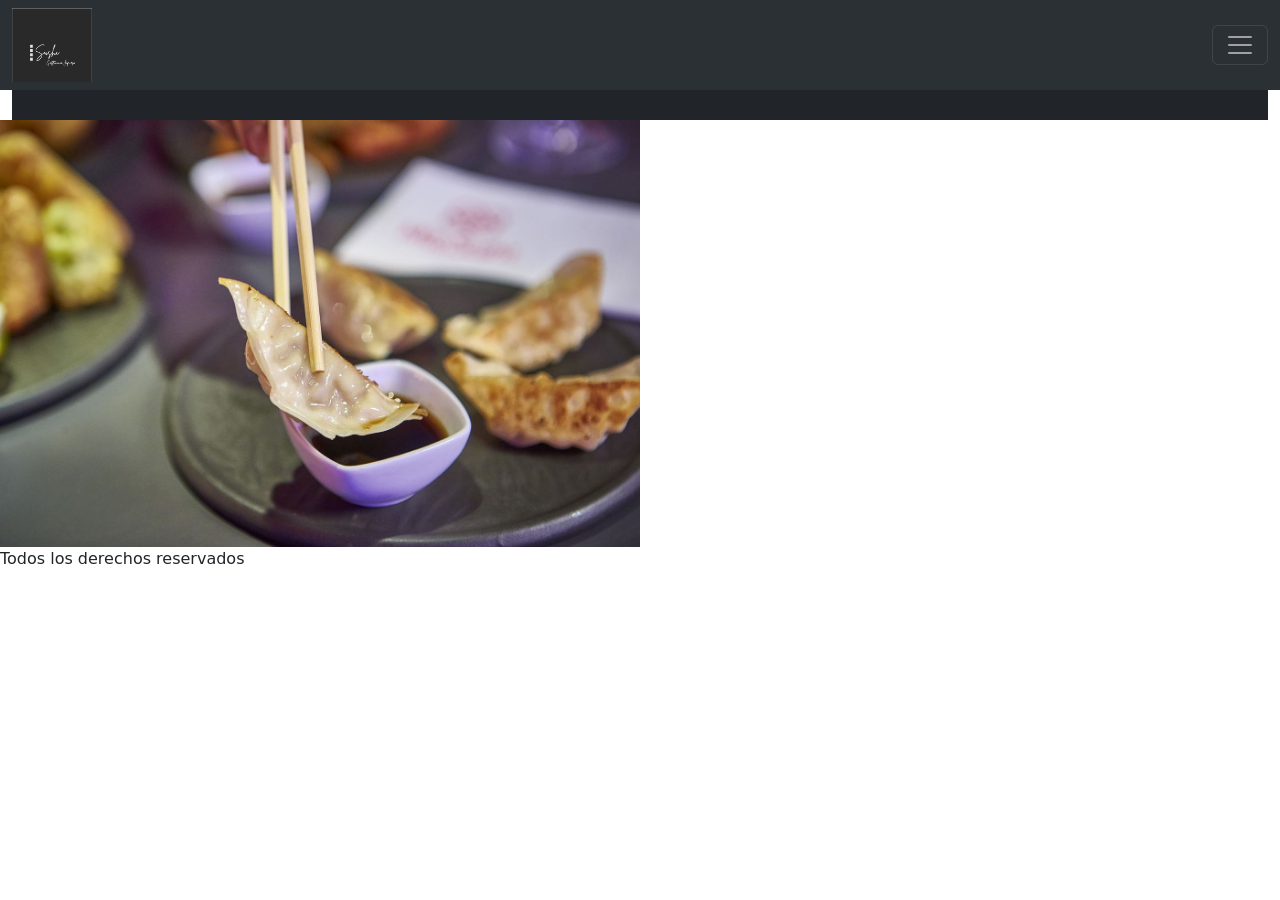
==== pages/gyozas.html @ 25b8c00d "entrega dos" ====
<!DOCTYPE html>
<html lang="en">
<head>
    <meta charset="UTF-8">
    <meta name="viewport" content="width=device-width, initial-scale=1.0">
    
  <link href="https://cdn.jsdelivr.net/npm/bootstrap@5.3.3/dist/css/bootstrap.min.css" rel="stylesheet"
    integrity="sha384-QWTKZyjpPEjISv5WaRU9OFeRpok6YctnYmDr5pNlyT2bRjXh0JMhjY6hW+ALEwIH" crossorigin="anonymous">
    <link rel="stylesheet" href="../main.css">
  <title>semana cinco</title>
    <title>Document</title>
</head>
<body>
    <section class="container-fluid">
        <div class="row">
          <div class="col-md-12">
             <div class="p-5 bg-dark">
                 <img src="img/logo.png" alt="">
             </div>
          </div>
        </div> 
 </section> 
 <header>
    <nav class="navbar bg-body-tertiary fixed-top"  data-bs-theme="dark">
      <div class="container-fluid">  
          
      <div>  <img id="iml" src="../img/logo.png" alt="logo"  width="80" height="74"  > </div>
          
          <button class="navbar-toggler" type="button" data-bs-toggle="offcanvas"
              data-bs-target="#offcanvasNavbar" aria-controls="offcanvasNavbar" aria-label="Toggle navigation">
              <span class="navbar-toggler-icon"></span>
          </button>
          <div class="offcanvas offcanvas-end" tabindex="-1" id="offcanvasNavbar"
              aria-labelledby="offcanvasNavbarLabel">
              <div class="offcanvas-header">
                  <h5 class="offcanvas-title" id="offcanvasNavbarLabel">Menu </h5>
                  <button type="button" class="btn-close" data-bs-dismiss="offcanvas" aria-label="Close"></button>
              </div>
              <div class="offcanvas-body">
                  <ul class="navbar-nav justify-content-end flex-grow-1 pe-3">
                      <li class="nav-item dropdown">
                          <a class="nav-link dropdown-toggle" href="#" role="button" data-bs-toggle="dropdown"
                              aria-expanded="false">
                              Variedades
                          </a>
            <ul class="dropdown-menu menu-bg">
              <li><a class="dropdown-item a menu" href="./ramen.html">ramen</a></li>
              <li><a class="dropdown-item a menu" href="./sushi.html">sushi</a></li>
              <li><a class="dropdown-item a menu" href="./sushiburguer.html">sushiburguer</a></li>
              <li><a class="dropdown-item a menu" href="../index.html">Inicio</a></li>
            </ul>
        </div>
      </div>
    </nav>
  </header>
      <section >
        <img src="../img/GYOZAS.JPG" alt="gyozas" width="50%" >
      </section>

      <footer>
        <p>Todos los derechos reservados</p>
      </footer>
      <script src="https://cdn.jsdelivr.net/npm/bootstrap@5.3.3/dist/js/bootstrap.bundle.min.js"
        integrity="sha384-YvpcrYf0tY3lHB60NNkmXc5s9fDVZLESaAA55NDzOxhy9GkcIdslK1eN7N6jIeHz"
        crossorigin="anonymous"></script>
</body>
</html>
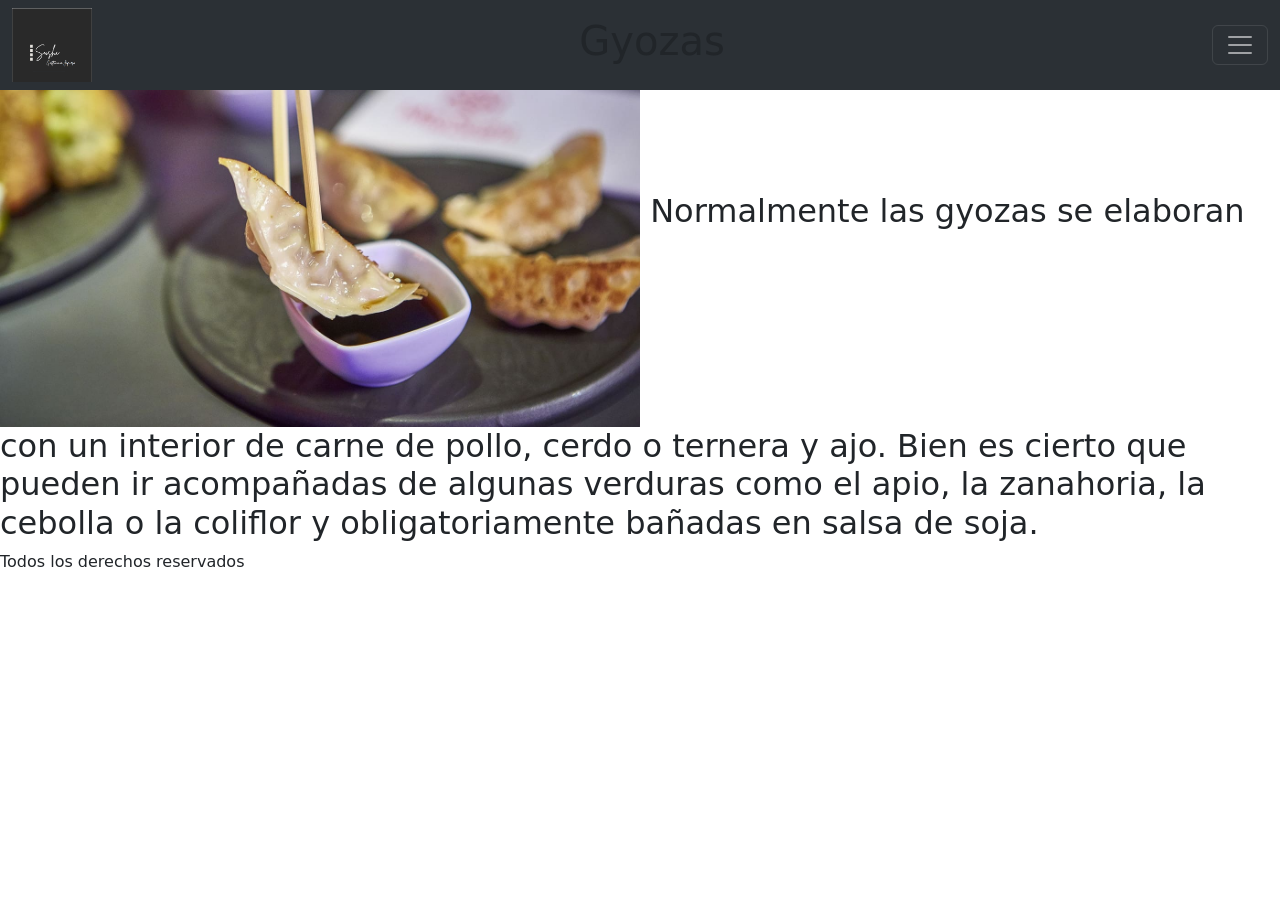
==== commit aa375bf1: "final" ====
--- a/pages/gyozas.html
+++ b/pages/gyozas.html
@@ -7,54 +7,48 @@
   <link href="https://cdn.jsdelivr.net/npm/bootstrap@5.3.3/dist/css/bootstrap.min.css" rel="stylesheet"
     integrity="sha384-QWTKZyjpPEjISv5WaRU9OFeRpok6YctnYmDr5pNlyT2bRjXh0JMhjY6hW+ALEwIH" crossorigin="anonymous">
     <link rel="stylesheet" href="../main.css">
-  <title>semana cinco</title>
+  <title>Gyozas</title>
     <title>Document</title>
-</head>
-<body>
-    <section class="container-fluid">
-        <div class="row">
-          <div class="col-md-12">
-             <div class="p-5 bg-dark">
-                 <img src="img/logo.png" alt="">
-             </div>
-          </div>
-        </div> 
- </section> 
- <header>
-    <nav class="navbar bg-body-tertiary fixed-top"  data-bs-theme="dark">
-      <div class="container-fluid">  
-          
-      <div>  <img id="iml" src="../img/logo.png" alt="logo"  width="80" height="74"  > </div>
-          
-          <button class="navbar-toggler" type="button" data-bs-toggle="offcanvas"
-              data-bs-target="#offcanvasNavbar" aria-controls="offcanvasNavbar" aria-label="Toggle navigation">
-              <span class="navbar-toggler-icon"></span>
-          </button>
-          <div class="offcanvas offcanvas-end" tabindex="-1" id="offcanvasNavbar"
-              aria-labelledby="offcanvasNavbarLabel">
-              <div class="offcanvas-header">
-                  <h5 class="offcanvas-title" id="offcanvasNavbarLabel">Menu </h5>
-                  <button type="button" class="btn-close" data-bs-dismiss="offcanvas" aria-label="Close"></button>
-              </div>
-              <div class="offcanvas-body">
-                  <ul class="navbar-nav justify-content-end flex-grow-1 pe-3">
-                      <li class="nav-item dropdown">
-                          <a class="nav-link dropdown-toggle" href="#" role="button" data-bs-toggle="dropdown"
-                              aria-expanded="false">
-                              Variedades
-                          </a>
-            <ul class="dropdown-menu menu-bg">
-              <li><a class="dropdown-item a menu" href="./ramen.html">ramen</a></li>
-              <li><a class="dropdown-item a menu" href="./sushi.html">sushi</a></li>
-              <li><a class="dropdown-item a menu" href="./sushiburguer.html">sushiburguer</a></li>
-              <li><a class="dropdown-item a menu" href="../index.html">Inicio</a></li>
-            </ul>
-        </div>
-      </div>
-    </nav>
-  </header>
-      <section >
-        <img src="../img/GYOZAS.JPG" alt="gyozas" width="50%" >
+    <body id="bdy">
+      <header>
+          <nav class="navbar bg-body-tertiary fixed-top" data-bs-theme="dark">
+              <div class="container-fluid">
+  
+                  <div> <img id="iml" src="../img/logo.png" alt="logo" width="80" height="74"> </div>
+                  <div> <h1 id="h1">Gyozas</h1></div>
+  
+                  <button class="navbar-toggler" type="button" data-bs-toggle="offcanvas"
+                      data-bs-target="#offcanvasNavbar" aria-controls="offcanvasNavbar" aria-label="Toggle navigation">
+                      <span class="navbar-toggler-icon"></span>
+                  </button>
+                  <div class="offcanvas offcanvas-end" tabindex="-1" id="offcanvasNavbar"
+                      aria-labelledby="offcanvasNavbarLabel">
+                      <div class="offcanvas-header">
+                          <h5 class="offcanvas-title" id="offcanvasNavbarLabel">Menu </h5>
+                          <button type="button" class="btn-close" data-bs-dismiss="offcanvas" aria-label="Close"></button>
+                      </div>
+                      <div class="offcanvas-body">
+                          <ul class="navbar-nav justify-content-end flex-grow-1 pe-3">
+                              <li class="nav-item dropdown">
+                                  <a class="nav-link dropdown-toggle" href="#" role="button" data-bs-toggle="dropdown"
+                                      aria-expanded="false">
+                                      Variedades
+                                  </a>
+                                  <ul class="dropdown-menu menu-bg">
+                                      <li><a class="dropdown-item a-menu" href="./sushi.html">gyozas</a></li>
+                                      <li><a class="dropdown-item a menu" href="./ramen.html">ramen</a></li>
+                                      <li><a class="dropdown-item a menu" href="./sushiburguer.html">sushi</a></li>
+                                      <li><a class="dropdown-item a menu" href="../index.html">inicio</a></li>
+                                  </ul>
+                      </div>
+                  </div>
+          </nav>
+      </header>
+      <section id="bu">
+        <h2>
+          <img src="../img/GYOZAS.JPG" alt="gyozas" width="50%" >
+        Normalmente las gyozas se elaboran con un interior de carne de pollo, cerdo o ternera y ajo. Bien es cierto que pueden ir acompañadas de algunas verduras como el apio, la zanahoria, la cebolla o la coliflor y obligatoriamente bañadas en salsa de soja.
+      </h2>
       </section>
 
       <footer>
